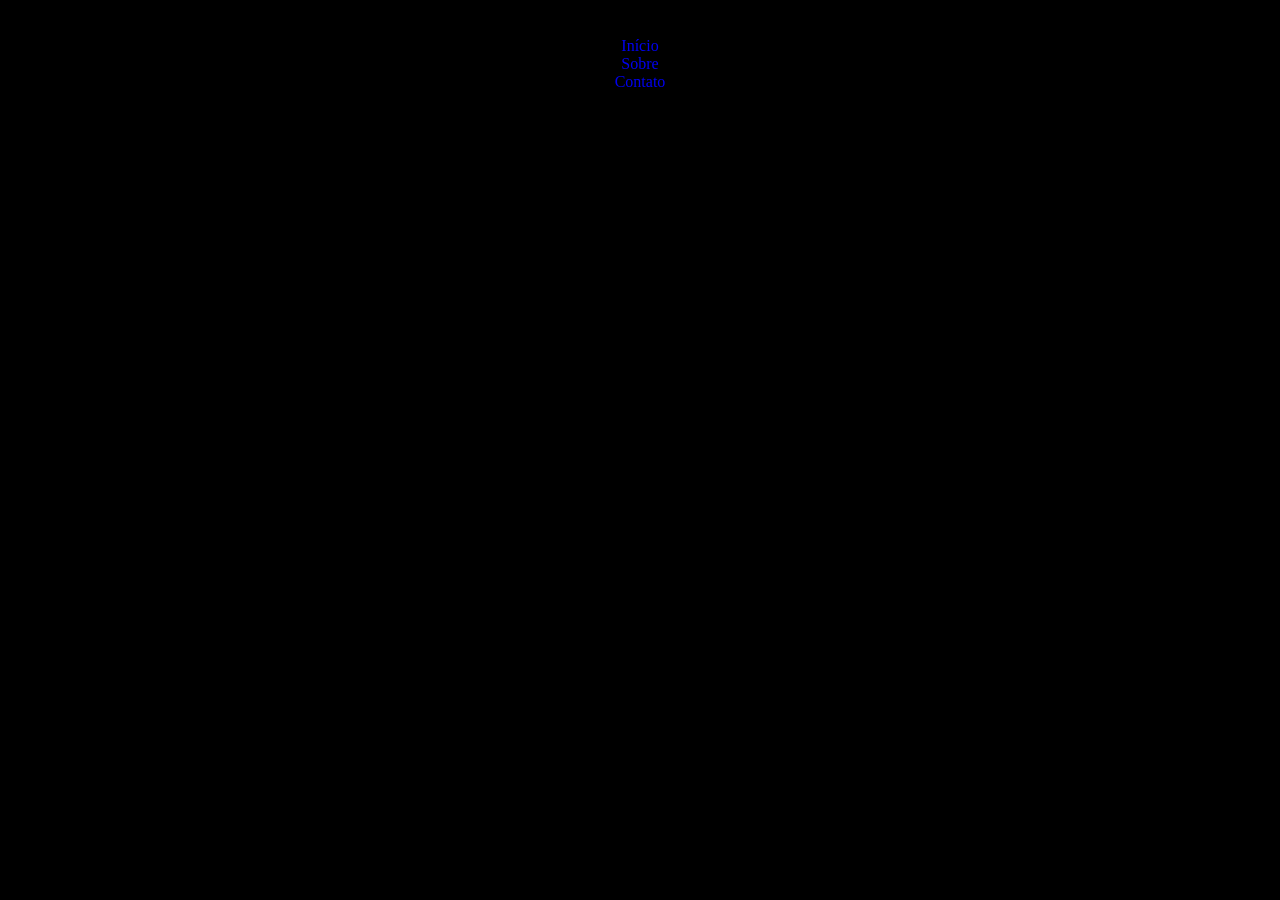
==== index.html @ cfd9fdd7 "Add files via upload" ====
<!DOCTYPE html>
<html lang="pt-BR">

<head>
    <meta charset="UTF-8">
    <meta name="viewport" content="width=device-width, initial-scale=1.0">
    <title>Senai</title>
    <link rel="stylesheet" href="style.css">
</head>

<body>
    <header>
        <h1>Bem-vindo ao Senai</h1>
        <nav>
            <ul>
                <li><a href="#">Início</a></li>
                <li><a href="#about">Sobre</a></li>
                <li><a href="#contact">Contato</a></li>
            </ul>
        </nav>
    </header>

    <main>
        <section id="about">
            <h2>Sobre o Senai</h2>
            <p>Lorem ipsum dolor sit amet consectetur adipisicing elit. Fugiat porro cumque earum iure, dicta ullam nam? Rerum laborum id possimus unde, in recusandae repudiandae suscipit esse dolor aliquam dolorum ipsum. Illo ad sint porro praesentium nulla ex dicta?</p>
            <p>Quaerat fugit nihil ab incidunt laboriosam ut repellendus eos enim commodi provident! Corrupti ex ullam a? Earum cum sapiente a distinctio quasi! Architecto doloremque maiores molestias asperiores laudantium nam libero accusamus exercitationem illum.</p>
        </section>

        <section id="services">
            <h2>Serviços</h2>
            <p>Veniam voluptatem quos corporis quisquam eum voluptates libero, cum eveniet obcaecati odit esse quod ducimus facilis. In, voluptate doloremque! Perspiciatis aspernatur corporis adipisci dolorum quisquam corrupti, impedit, hic deserunt, ut ratione id commodi cupiditate necessitatibus provident molestiae cumque?</p>
            <p>Laboriosam doloribus, quae est saepe cupiditate error autem itaque nam assumenda?</p>
        </section>
    </main>

    <footer>
        <p>&copy; 2026 Senai. Todos os direitos reservados.</p>
    </footer>
</body>

</html>
---- style.css ----
/* RESET DAS CONFIGURAÇÕES DO NAVEGADOR */

* {
    margin: 0;
    padding: 0;
    box-sizing: border-box;
}

body {
    background-color: black;
    background-image: url(assets/logo.jpg);

    background-repeat: no-repeat;
    background-position: center;
    background-size: cover;
    background-attachment: fixed;
}

h2 {
    text-align: center;
    font-size: 60px;
    font-family: "Comic Sans Ms";
}

p{
    text-align: justify;
    font-size: 15px;
    margin: 20px 70px;
}

a{
    display: block;
    text-align: center;
    text-decoration: none;
}

img{
    display: block;
    max-width: 300px;
    margin:10px auto;
}

button{
    display: block;
    margin: 20px auto;
    cursor: pointer;
    padding: 5px 30px;
    border-radius: 30px;
}
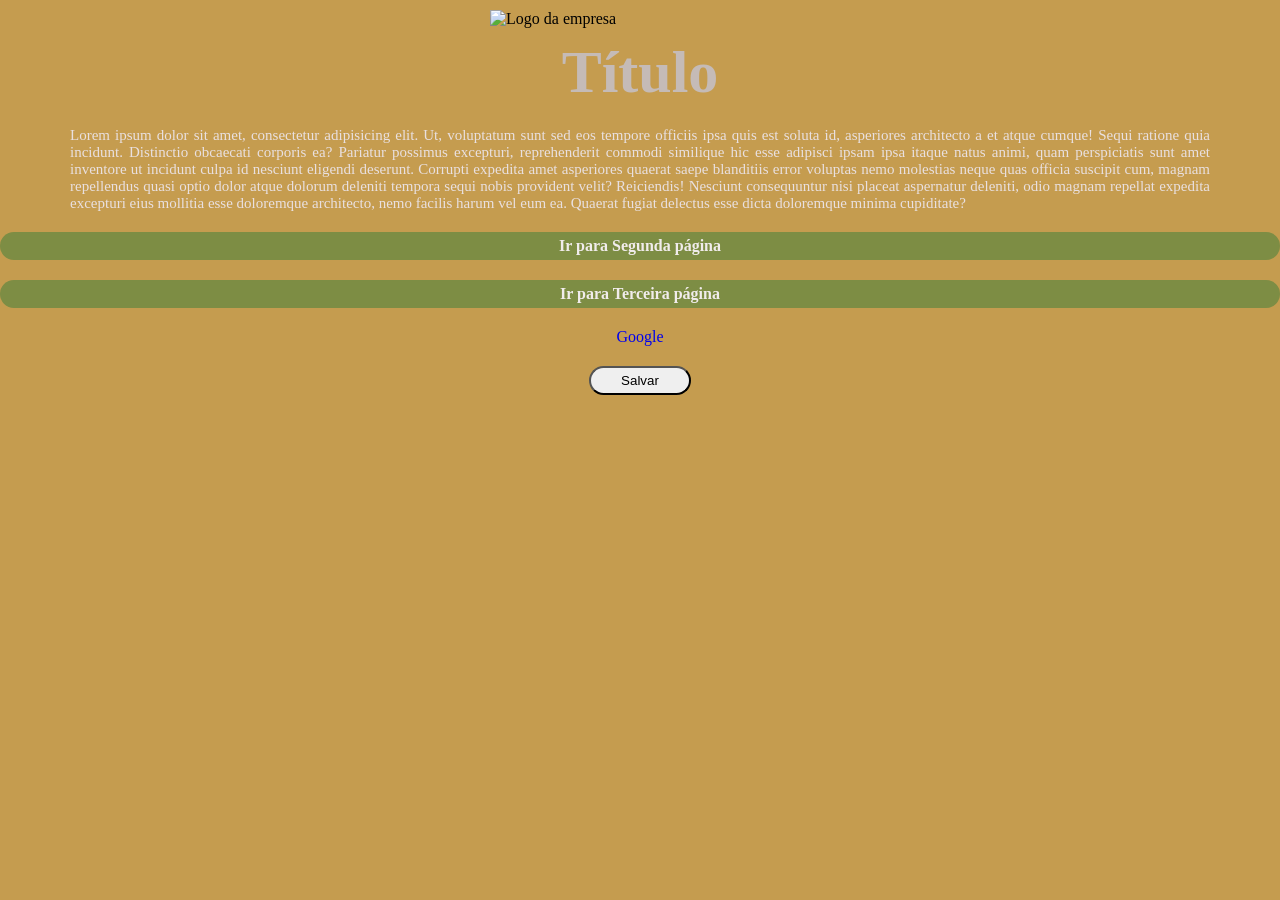
==== commit 6ffa4fea: "Add files via upload" ====
--- a/index.html
+++ b/index.html
@@ -1,42 +1,30 @@
 <!DOCTYPE html>
 <html lang="pt-BR">
-
 <head>
     <meta charset="UTF-8">
     <meta name="viewport" content="width=device-width, initial-scale=1.0">
-    <title>Senai</title>
+    <title>SENAI</title>
     <link rel="stylesheet" href="style.css">
 </head>
+<body class="index">
+    <!-- LOGO -->
+    <img src="assets/fundo png.png" alt="Logo da empresa">
 
-<body>
-    <header>
-        <h1>Bem-vindo ao Senai</h1>
-        <nav>
-            <ul>
-                <li><a href="#">Início</a></li>
-                <li><a href="#about">Sobre</a></li>
-                <li><a href="#contact">Contato</a></li>
-            </ul>
-        </nav>
-    </header>
+    <h2>Título</h2>
 
-    <main>
-        <section id="about">
-            <h2>Sobre o Senai</h2>
-            <p>Lorem ipsum dolor sit amet consectetur adipisicing elit. Fugiat porro cumque earum iure, dicta ullam nam? Rerum laborum id possimus unde, in recusandae repudiandae suscipit esse dolor aliquam dolorum ipsum. Illo ad sint porro praesentium nulla ex dicta?</p>
-            <p>Quaerat fugit nihil ab incidunt laboriosam ut repellendus eos enim commodi provident! Corrupti ex ullam a? Earum cum sapiente a distinctio quasi! Architecto doloremque maiores molestias asperiores laudantium nam libero accusamus exercitationem illum.</p>
-        </section>
+    <p>
+        Lorem ipsum dolor sit amet, consectetur adipisicing elit. Ut, voluptatum sunt sed eos tempore officiis ipsa quis est soluta id, asperiores architecto a et atque cumque! Sequi ratione quia incidunt.
+        Distinctio obcaecati corporis ea? Pariatur possimus excepturi, reprehenderit commodi similique hic esse adipisci ipsam ipsa itaque natus animi, quam perspiciatis sunt amet inventore ut incidunt culpa id nesciunt eligendi deserunt.
+        Corrupti expedita amet asperiores quaerat saepe blanditiis error voluptas nemo molestias neque quas officia suscipit cum, magnam repellendus quasi optio dolor atque dolorum deleniti tempora sequi nobis provident velit? Reiciendis!
+        Nesciunt consequuntur nisi placeat aspernatur deleniti, odio magnam repellat expedita excepturi eius mollitia esse doloremque architecto, nemo facilis harum vel eum ea. Quaerat fugiat delectus esse dicta doloremque minima cupiditate?
+    </p>
 
-        <section id="services">
-            <h2>Serviços</h2>
-            <p>Veniam voluptatem quos corporis quisquam eum voluptates libero, cum eveniet obcaecati odit esse quod ducimus facilis. In, voluptate doloremque! Perspiciatis aspernatur corporis adipisci dolorum quisquam corrupti, impedit, hic deserunt, ut ratione id commodi cupiditate necessitatibus provident molestiae cumque?</p>
-            <p>Laboriosam doloribus, quae est saepe cupiditate error autem itaque nam assumenda?</p>
-        </section>
-    </main>
+    <!-- Navegação -->
+    <a href="segunda-pagina.html" class="button">Ir para Segunda página</a>
+    <a href="terceira-pagina.html" class="button">Ir para Terceira página</a>
 
-    <footer>
-        <p>&copy; 2026 Senai. Todos os direitos reservados.</p>
-    </footer>
+    <a href="http://google.com.br" target="_blank" rel="noopener noreferrer">Google</a>
+
+    <button>Salvar</button>
 </body>
-
 </html>
--- a/style.css
+++ b/style.css
@@ -6,9 +6,21 @@
     box-sizing: border-box;
 }
 
-body {
-    background-color: black;
-    background-image: url(assets/logo.jpg);
+
+body{
+    background-color: rgb(209, 7, 7);
+    background-repeat: no-repeat;
+    background-repeat: no-repeat;
+    background-position: center;
+    background-size: cover;
+    background-attachment: fixed;
+    font-family: "Comic Sans Ms";
+
+}
+
+.index {
+    background-color: rgb(197, 156, 79);
+    background-image: url("assets/fundo png.png");
 
     background-repeat: no-repeat;
     background-position: center;
@@ -16,16 +28,40 @@
     background-attachment: fixed;
 }
 
+.segunda-pagina {
+    background-color: rgb(211, 14, 14);
+    background-image: url("assets/fundo2.png");
+
+    background-repeat: no-repeat;
+    background-position: center;
+    background-size: cover;
+    background-attachment: fixed;
+}
+
+.terceira-pagina {
+    background-color: rgb(14, 211, 14);
+    background-image: url("assets/fundo3.png");
+
+    background-repeat: no-repeat;
+    background-position: center;
+    background-size: cover;
+    background-attachment: fixed;
+}
+
+
+
 h2 {
     text-align: center;
     font-size: 60px;
     font-family: "Comic Sans Ms";
+    color: rgb(197, 187, 183);
 }
 
 p{
     text-align: justify;
     font-size: 15px;
     margin: 20px 70px;
+    color: rgb(233, 224, 224);
 }
 
 a{
@@ -47,3 +83,46 @@
     padding: 5px 30px;
     border-radius: 30px;
 }
+
+/* links styled like buttons */
+.button{
+    display: block;
+    margin: 20px auto;
+    padding: 5px 30px;
+    border-radius: 30px;
+    background-color: #7d8d44;
+    color: #f1ecec;
+    text-decoration: none;
+    text-align: center;
+    font-weight: bold;
+}
+
+.navigation-buttons {
+    text-align: center;
+}
+
+.navigation-buttons .button {
+    display: inline-block;
+    margin: 10px 5px;
+}
+
+ol{
+    padding: 30px auto;
+    text-align: center;
+    list-style-position: inside;
+}
+
+li{
+    font-size: 15px;
+    font-weight: bold;
+    color: rgb(194, 130, 97);
+
+}
+
+.Alunas-pag-2{
+    color: rgb(77, 77, 167);
+}
+
+.Alunos-pag-3{
+    color: green;
+}
